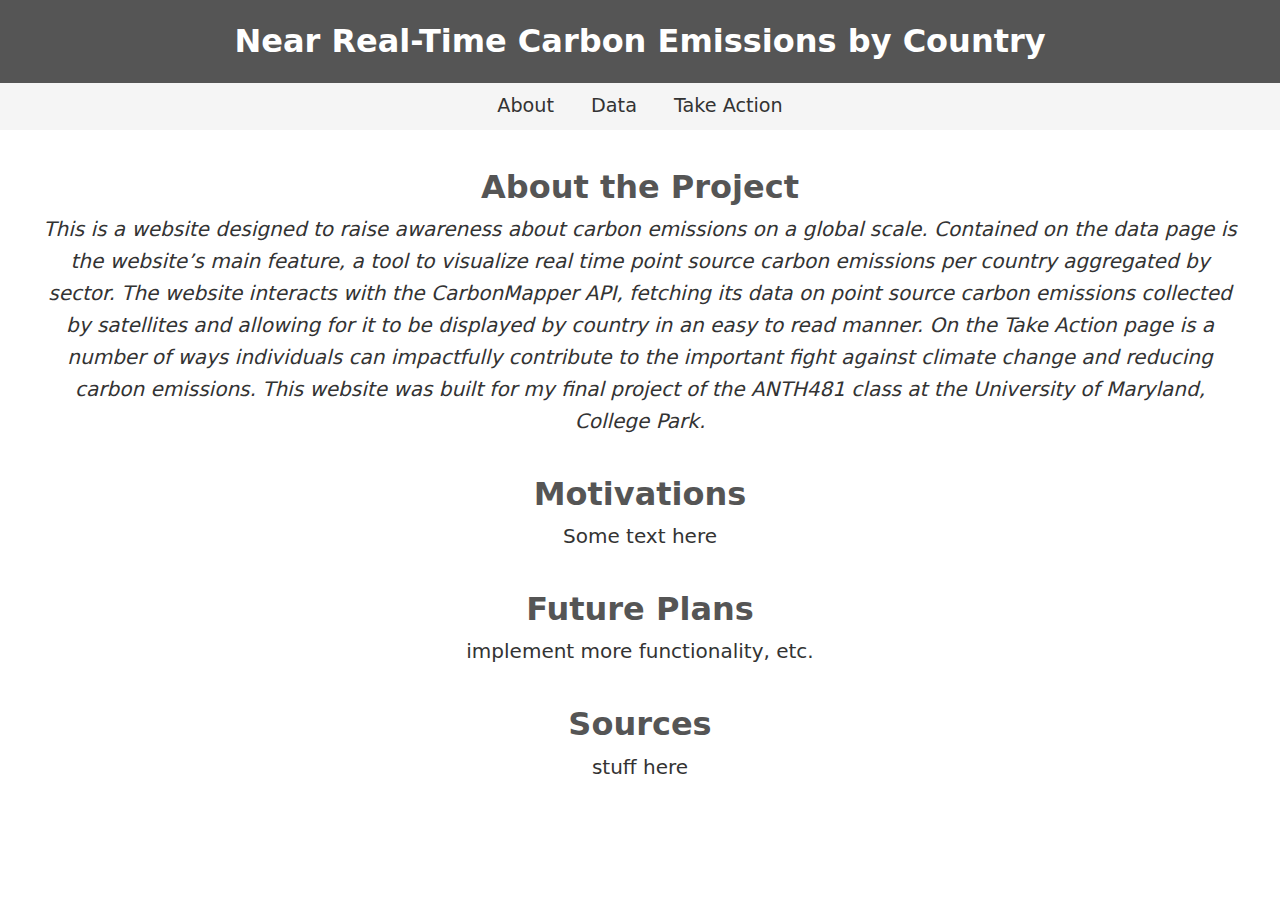
==== about.html @ 7107a081 "First Commit" ====
<!DOCTYPE html>
<html lang="en">
<head>
    <meta charset="UTF-8">
    <meta name="viewport" content="width=device-width, initial-scale=1.0">
    <title>Document</title>
    <link rel="stylesheet" href="styles.css">
</head>
<body>
    <div id="title">
        <h1>Near Real-Time Carbon Emissions by Country</h1>
    </div>

    <div id="navbar_container">
        <div id="navbar">
            <nav>
                <a id="link" href="./about.html">About</a>
                <a id="link" href="./index.html">Data</a>
                <a id="link" href="./takeaction.html">Take Action</a>
            </nav>
        </div>
    </div>

    <div id="about-container">
        <div id="about-text">
            <h1>About the Project</h1>
            <p><em>This is a website designed to raise awareness about carbon emissions on a global scale. Contained on the 
                data page is the website’s main feature, a tool to visualize real time point source carbon emissions per 
                country aggregated by sector. The website interacts with the CarbonMapper API, fetching its data on point 
                source carbon emissions collected by satellites and allowing for it to be displayed by country in an easy 
                to read manner. On the Take Action page is a number of ways individuals can impactfully contribute to the 
                important fight against climate change and reducing carbon emissions. This website was built for my final 
                project of the ANTH481 class at the University of Maryland, College Park. </em>
            </p>

            <h1>
                Motivations
            </h1>
            <p>
                Some text here
            </p>

            <h1>
                Future Plans
            </h1>
            <p>
                implement more functionality, etc.
            </p>

            <h1>Sources</h1>
            <p>
                stuff here
            </p>

        </div>
    </div>
</body>
</html>
---- styles.css ----
* {
    margin: 0;
    padding: 0;
}

body {
    font-family: system-ui, -apple-system, BlinkMacSystemFont, 'Segoe UI', Roboto, Oxygen, Ubuntu, Cantarell, 'Open Sans', 'Helvetica Neue', sans-serif;
    line-height: 1.6;
    color: #333;
}

svg path {
    cursor: pointer;
}

#title {
    text-align: center;
    padding: 1rem;
    background-color: #555;
    color: #fff;
}

#navbar_container {
    text-align: center;
    padding: 0.5rem 0;
    background-color: #F5F5F5;
}

#link {
    margin: 0 1rem;
    text-decoration: none;
    color: #333;
    font-size: 1.2rem;
    transition: color 0.3s, transform 0.3s;
}

#link:hover {
    color: #666;
    transform: scale(1.1);
}

#map_container {
    display: flex;
    flex-direction: column;
    align-items: center;
    padding-top: 2rem;
    padding-bottom: 1.2rem;
    background-color: white;
    color: white;
    background-color: #0e3942;
}

#map {
    width: 900px;
    height: 400px;
}

#name {
    position: absolute;
    background-color: white;
    width: fit-content;
    opacity: 0;
    border-radius: 5px;
    border: 2px solid green;
    padding: 0px 5px;
    font-size: 1.2rem;
    transition: opacity 0.3s;
}

#map_stats {
    display: flex;
    flex-direction: column;
    align-items: center;
    justify-content: center;
}

#stats {
    width: 80%;
    max-width: 900px;
    margin: 2rem auto;
    padding: 1.5rem;
    background-color: rgb(235, 231, 231);
    display: flex;
    flex-direction: column;
    align-items: center;
    justify-content: flex-start;
    border-radius: 10px;
    text-overflow: ellipsis;
    box-shadow: 0 0 10px rgba(0, 0, 0, 0.1);
}

#stats h2 {
    padding: 2rem;
    color: darkgreen;
}

#stats h3 {
    margin-bottom: 0.5rem;
}

#stats table, th, td {
    border: 1px solid;
    border-collapse: collapse;
}

#stats table {
    width: 85%;
    border: 2px solid;
    background-color: #F5F5F5;
}

#stats th, td{
    padding: 15px;
    text-align: center;
}

#descriptions_container {
    display: flex;
    flex-direction: column;
    justify-content: center;
    align-items: center;
}

#description1, #description2, #description3 {
    margin: 2rem;
    display: flex;
    justify-content: space-around;
    border-radius: 8px;
    padding: 2rem; 
    box-shadow: 0 0 6px rgba(0, 0, 0, 0.1), 0 4px 6px rgba(0, 0, 0, 0.1);
}

#desc_text1, #desc_text2, #desc_text3{
    display: flex;
    flex-direction: column;
    align-items: center;
    justify-content: center;
    margin: 1rem; 
    width: 800px; 
    text-align: center;
}

#description1 img, #description2 img, #description3 img{
    border-radius: 50%;
    width: 350px;
    height: 350px;
    object-fit: cover;
    box-shadow: 0px 0px 10px rgba(0, 0, 0, 0.1);
}

#footer {
    background-color: #555;
    color: white;
    text-align: center;
}

#footer a{
    text-decoration: none;
    color: white;
    transition: color 0.3s, transform 0.3s;
}

#footer a:hover{
    color: lightblue;
    transform: scale(1.1);
}

#overview-container{
    display: flex;
    justify-content: center;
    align-items: center;
    margin: 2rem;
}

#overview{
    display: flex;
    flex-direction: column;
    align-items: center;
    justify-content: center;
    color: #555;
    text-align: center;
    width: 1200px;
}

#overview p{
    font-size: 20px;
}

#initiatives-container{
    display: flex;
    justify-content: center;
}

#initiatives{
    display: flex;
    flex-direction: column;
    margin: 1rem;
    width: 1300px;
}

#init-1, #init-2, #init-3{
    width: 1000px;
    height: 800px;
    margin: 1rem;
    text-align: center;
    box-shadow: 0px 0px 10px rgba(0, 0, 0, 0.1);
    border-radius: 8px;
    position: relative;
}

#init-1 img, #init-2 img, #init-3 img{
    width: 100%;
    height: 350px;
    margin-bottom: 1rem;
    object-fit: cover;
}

#init-1 img{
    opacity: 40%;
}

#init-1 h2{
    position: absolute;
    left: 90px;
    top: 130px;
    font-size: 50px;
}

#init-1 p, #init-2 p, #init-2 a, #init-3 p{
    font-size: 20px;
    padding-left: 2rem;
    padding-right: 2rem;
    align-self: center;
    text-decoration: none;
    color: #333;
}

#init-2{
    align-self: flex-end;
}

#init-2 img{
    opacity: 80%;
}

#init-2 h2{
    position: absolute;
    left: 150px;
    top: 140px;
    font-size: 50px;
}

#init-3 img{
    opacity: 60%;
}

#init-3 h2{
    position: absolute;
    left: 170px;
    top: 145px;
    font-size: 50px;
}

#about-container {
    display: flex;
    align-items: center;
    justify-content: center;
    margin: 2rem;
}

#about-text h1{
    color: #555;
}

#about-text{
    width: 1200px;
    text-align: center;
}

#about-text p{
    font-size: 20px;
    margin-bottom: 2rem;
}
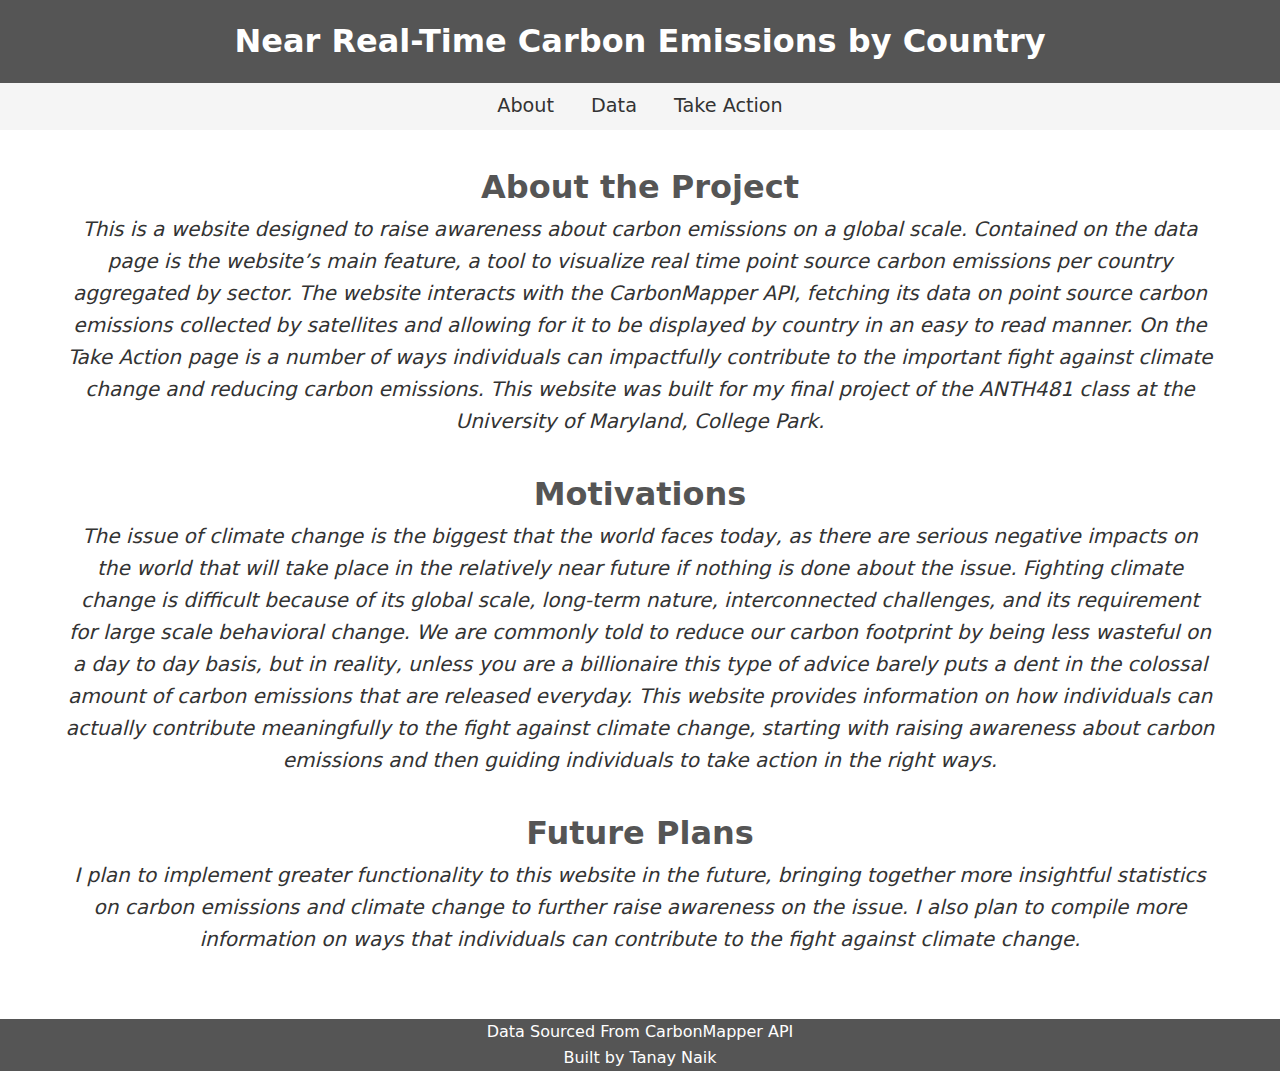
==== commit 3eef23fd: "finished about page" ====
--- a/about.html
+++ b/about.html
@@ -3,7 +3,7 @@
 <head>
     <meta charset="UTF-8">
     <meta name="viewport" content="width=device-width, initial-scale=1.0">
-    <title>Document</title>
+    <title>ANTH481 Final Project</title>
     <link rel="stylesheet" href="styles.css">
 </head>
 <body>
@@ -36,23 +36,33 @@
             <h1>
                 Motivations
             </h1>
-            <p>
-                Some text here
+            <p><em>The issue of climate change is the biggest that the world faces today, as there are serious negative 
+                impacts on the world that will take place in the relatively near future if nothing is done about the issue.
+                 Fighting climate change is difficult because of its global scale, long-term nature, interconnected 
+                 challenges, and its requirement for large scale behavioral change. We are commonly told to reduce our carbon
+                  footprint by being less wasteful on a day to day basis, but in reality, unless you are a billionaire this 
+                  type of advice barely puts a dent in the colossal amount of carbon emissions that are released everyday. 
+                  This website provides information on how individuals can actually contribute meaningfully to the fight 
+                  against climate change, starting with raising awareness about carbon emissions and then guiding individuals 
+                  to take action in the right ways.
+            </em>
             </p>
 
             <h1>
                 Future Plans
             </h1>
-            <p>
-                implement more functionality, etc.
+            <p><em>
+                I plan to implement greater functionality to this website in the future, bringing together more insightful 
+                statistics on carbon emissions and climate change to further raise awareness on the issue. I also plan to 
+                compile more information on ways that individuals can contribute to the fight against climate change. </em>
             </p>
-
-            <h1>Sources</h1>
-            <p>
-                stuff here
-            </p>
-
         </div>
     </div>
+
+    <footer id="footer">
+        <a href="https://data.carbonmapper.org/#1/30.8/50.5">Data Sourced From CarbonMapper API</a>
+        <p>Built by Tanay Naik</p>
+    </footer>
+
 </body>
 </html>--- a/styles.css
+++ b/styles.css
@@ -273,7 +273,7 @@
 }
 
 #about-text{
-    width: 1200px;
+    width: 1150px;
     text-align: center;
 }
 
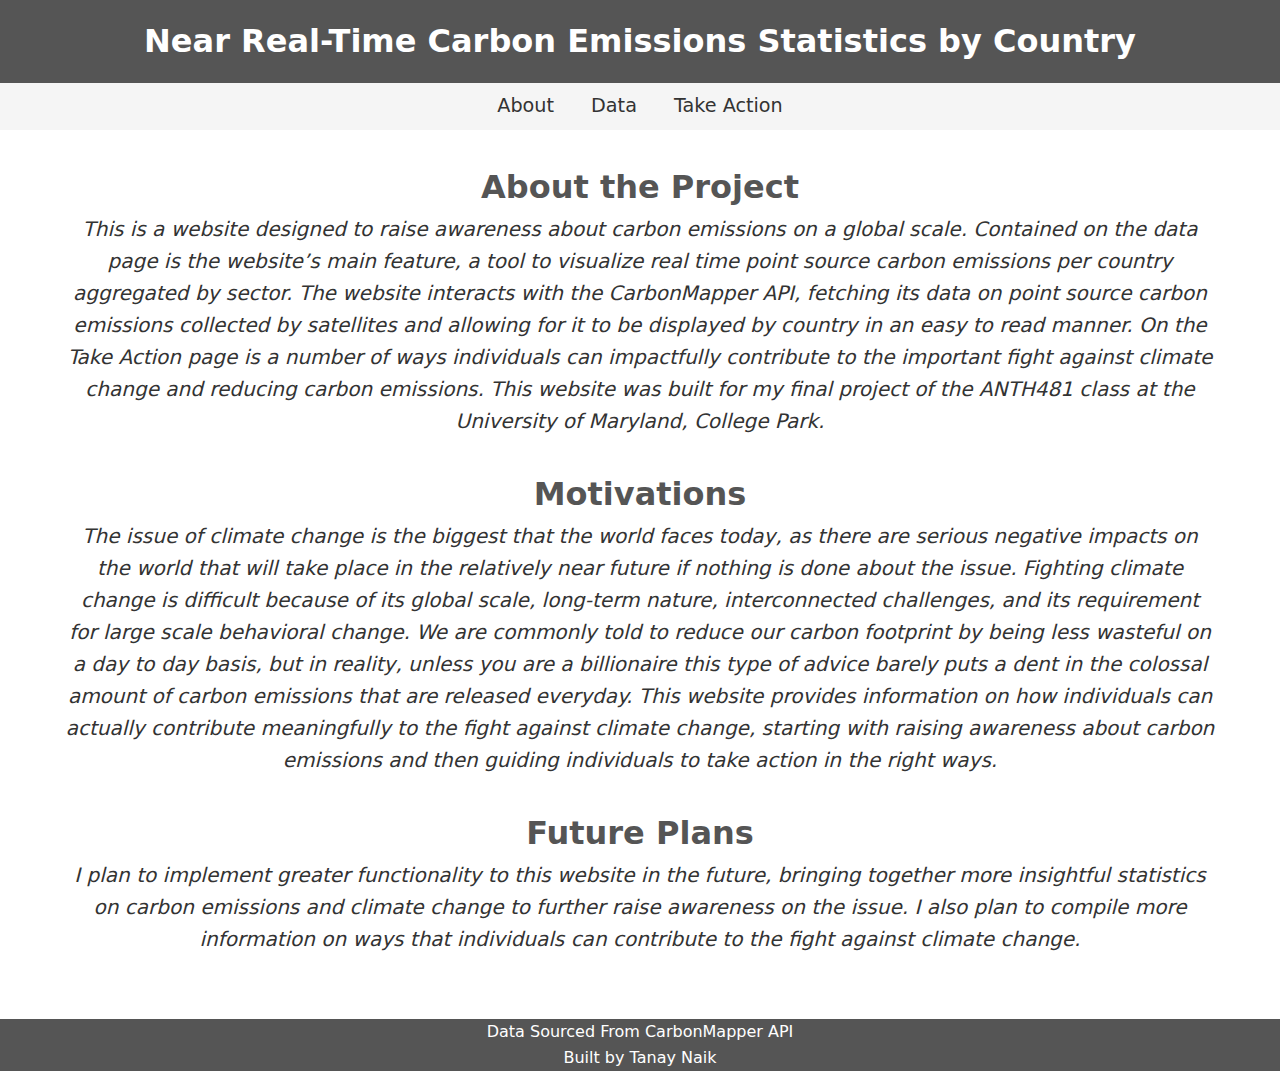
==== commit f0bf2cf7: "Added links" ====
--- a/about.html
+++ b/about.html
@@ -8,7 +8,7 @@
 </head>
 <body>
     <div id="title">
-        <h1>Near Real-Time Carbon Emissions by Country</h1>
+        <h1>Near Real-Time Carbon Emissions Statistics by Country</h1>
     </div>
 
     <div id="navbar_container">
--- a/styles.css
+++ b/styles.css
@@ -226,8 +226,8 @@
     font-size: 50px;
 }
 
-#init-1 p, #init-2 p, #init-2 a, #init-3 p{
-    font-size: 20px;
+#init-1 p, #init-1 a, #init-2 p, #init-2 a, #init-3 p, #init-3 a{
+    font-size: 18.75px;
     padding-left: 2rem;
     padding-right: 2rem;
     align-self: center;
